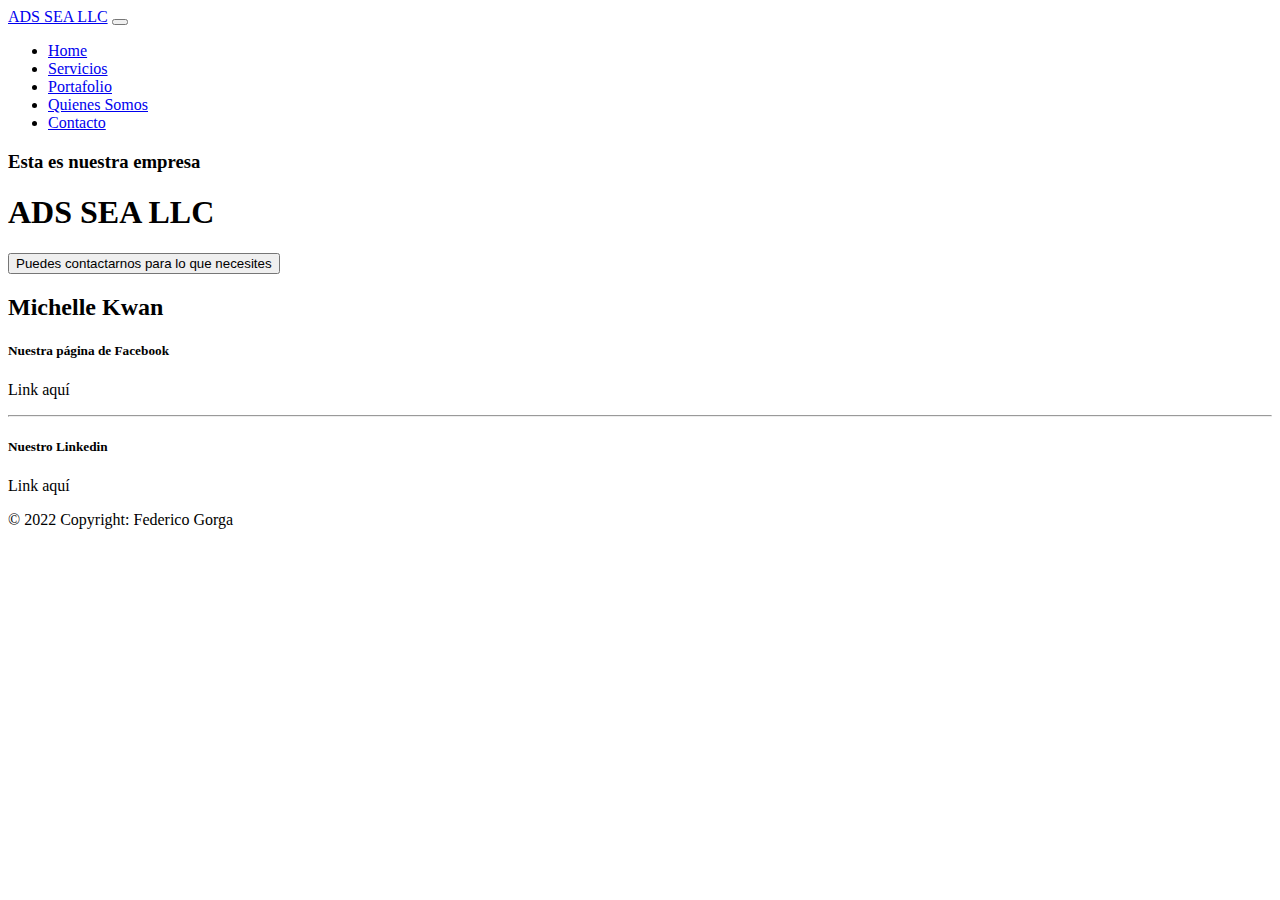
==== index.html @ 7ca1e467 "version1" ====
<!DOCTYPE html>
<html>
<head>
     <!-- Required meta tags -->
     <meta charset="utf-8">
     <meta name="viewport" content="width=device-width, initial-scale=1">
 
     <!-- Bootstrap CSS -->
     <link href="https://cdn.jsdelivr.net/npm/bootstrap@5.1.3/dist/css/bootstrap.min.css" rel="stylesheet" integrity="sha384-1BmE4kWBq78iYhFldvKuhfTAU6auU8tT94WrHftjDbrCEXSU1oBoqyl2QvZ6jIW3" crossorigin="anonymous">
 <link href="./css/personalizacion.css" rel="stylesheet">

<title>Prueba</title>
</head>

<body>
    <nav class="navbar navbar-expand-lg navbar-light bg-light">
        <div class="container-fluid">
          <a class="navbar-brand" href="#">ADS SEA LLC</a>
          <button class="navbar-toggler" type="button" data-bs-toggle="collapse" data-bs-target="#navbarSupportedContent" aria-controls="navbarSupportedContent" aria-expanded="false" aria-label="Toggle navigation">
            <span class="navbar-toggler-icon"></span>
          </button>
          <div class="collapse navbar-collapse" id="navbarSupportedContent">
            <ul class="navbar-nav me-auto mb-2 mb-lg-0">
              <li class="nav-item">
                <a class="nav-link active" aria-current="page" href="#">Home</a>
              </li>
              <li class="nav-item">
                <a class="nav-link active" aria-current="page" href="servicios.html">Servicios</a>
              </li>
              <li class="nav-item">
                <a class="nav-link active" aria-current="page" href="portafolio.html">Portafolio</a>
              </li>
              <li class="nav-item">
                <a class="nav-link active" aria-current="page" href="quienesomos.html">Quienes Somos</a>
              </li>
              <li class="nav-item">
                <a class="nav-link active" aria-current="page" href="contacto.html">Contacto</a>
              </li>
       
             
             
          
            </ul>
           
          </div>
        </div>
      </nav>

      <div class="container-fluid mt-5 bg-primary text-white col-12">
        <div class="row">
         <div class="col-lg-1"></div>
         <div class="col-lg-10 text-center">
           <h3>Esta es nuestra empresa</h3>
         </div>
         <div class="col-lg-12 text-center">
            <h1>ADS SEA LLC</h1>
          </div>
     </div>

     <div class="container col-lg-4">
        <div class="row">
     <button type="button" class="btn btn-success btn-sm justify-content-center">Puedes contactarnos para lo que necesites</button>
</div>

</div>

      </div>


      <div class="d-flex container justify-content-center align-items-center text-center mt-5 flex-column">

<div id="box1">

  </div>

  <h2 class="d-inline-flex col-1 mt-0">Michelle Kwan</h2>

      </div>


     <!-- Footer -->
<footer class="page-footer font-small teal pt-4 mt-5">

    <!-- Footer Text -->
    <div class="container-fluid text-center text-md-left">
  
      <!-- Grid row -->
      <div class="row">
  
        <!-- Grid column -->
        <div class="col-md-6 mt-md-0 mt-3">
  
          <!-- Content -->
          <h5 class="text-uppercase font-weight-bold">Nuestra página de Facebook</h5>
          <p>Link aquí</p>
  
        </div>
        <!-- Grid column -->
  
        <hr class="clearfix w-100 d-md-none pb-3">
  
        <!-- Grid column -->
        <div class="col-md-6 mb-md-0 mb-3">
  
          <!-- Content -->
          <h5 class="text-uppercase font-weight-bold">Nuestro Linkedin</h5>
          <p>Link aquí</p>
  
        </div>
        <!-- Grid column -->
  
      </div>
      <!-- Grid row -->
  
    </div>
    <!-- Footer Text -->
  
    <!-- Copyright -->
    <div class="footer-copyright text-center py-3">© 2022 Copyright: Federico Gorga
    </div>
    <!-- Copyright -->
  
  </footer>
  <!-- Footer -->


    <script src="https://cdn.jsdelivr.net/npm/bootstrap@5.1.3/dist/js/bootstrap.bundle.min.js" integrity="sha384-ka7Sk0Gln4gmtz2MlQnikT1wXgYsOg+OMhuP+IlRH9sENBO0LRn5q+8nbTov4+1p" crossorigin="anonymous"></script>
</body>

</html>
---- css/personalizacion.css ----
.a, .b, .c {
    width: 200px;
    height: 200px;
    margin-right: 3px;
}

img {
  width: 150px;
  height: 150px;

}
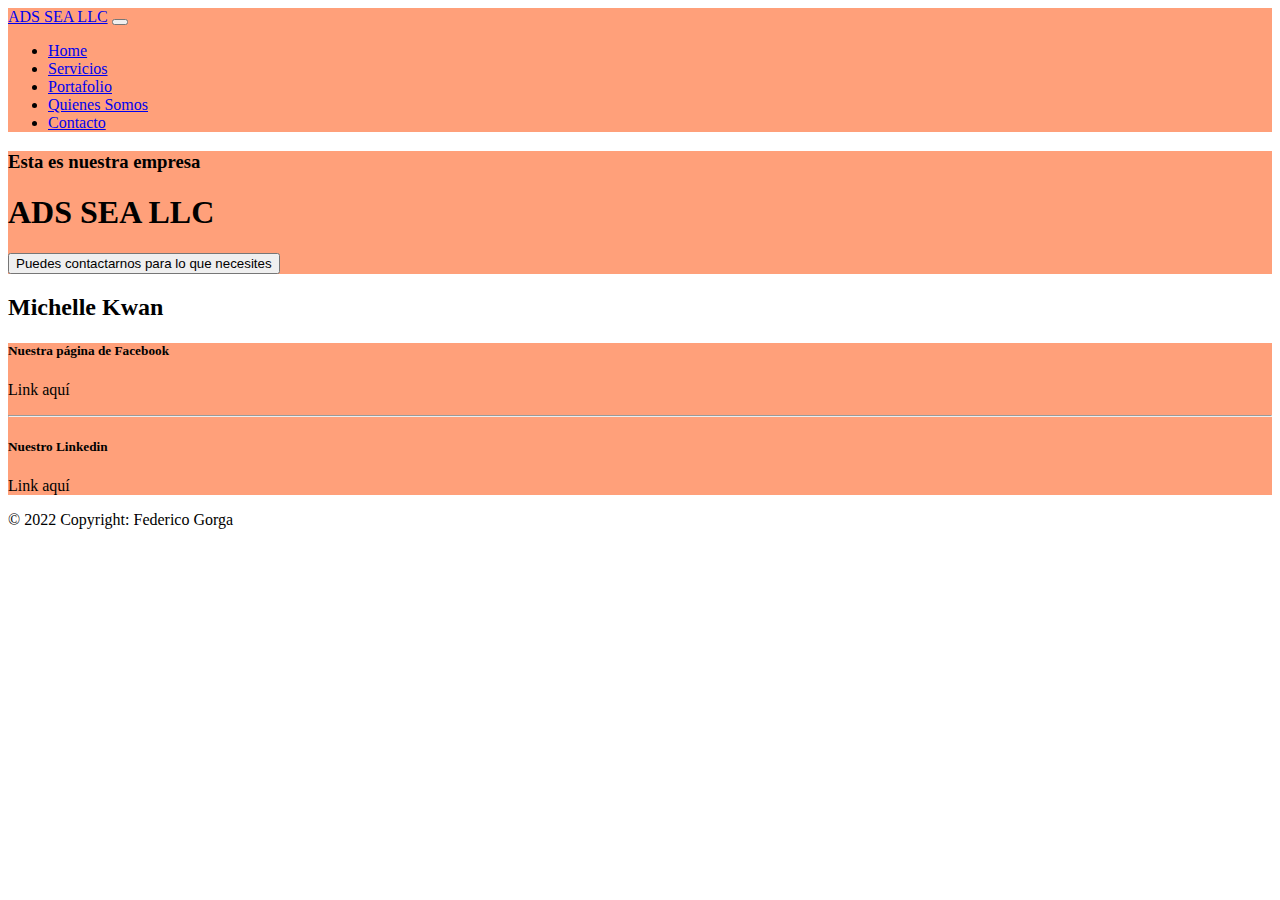
==== commit 623adba7: "sass 2 y seo" ====
--- a/index.html
+++ b/index.html
@@ -4,12 +4,13 @@
      <!-- Required meta tags -->
      <meta charset="utf-8">
      <meta name="viewport" content="width=device-width, initial-scale=1">
- 
+ <meta name="description" content="ADS SEA agencia de publicidad online">
+ <meta name="keywords" content="ads, sea, agencia, de, publicidad">
      <!-- Bootstrap CSS -->
      <link href="https://cdn.jsdelivr.net/npm/bootstrap@5.1.3/dist/css/bootstrap.min.css" rel="stylesheet" integrity="sha384-1BmE4kWBq78iYhFldvKuhfTAU6auU8tT94WrHftjDbrCEXSU1oBoqyl2QvZ6jIW3" crossorigin="anonymous">
  <link href="./css/personalizacion.css" rel="stylesheet">
 
-<title>Prueba</title>
+<title>ADS SEA Agencia de Publicidad Online</title>
 </head>
 
 <body>
--- a/css/personalizacion.css
+++ b/css/personalizacion.css
@@ -1,14 +1,20 @@
-
-
-
 .a, .b, .c {
-    width: 200px;
-    height: 200px;
-    margin-right: 3px;
+  width: 200px;
+  height: 200px;
+  margin-right: 3px;
 }
 
 img {
+  height: 150px;
   width: 150px;
-  height: 150px;
+}
 
-}+h1 {
+  font-weight: 700;
+}
+
+.container-fluid {
+  background-color: lightsalmon;
+  color: black;
+}
+/*# sourceMappingURL=personalizacion.css.map */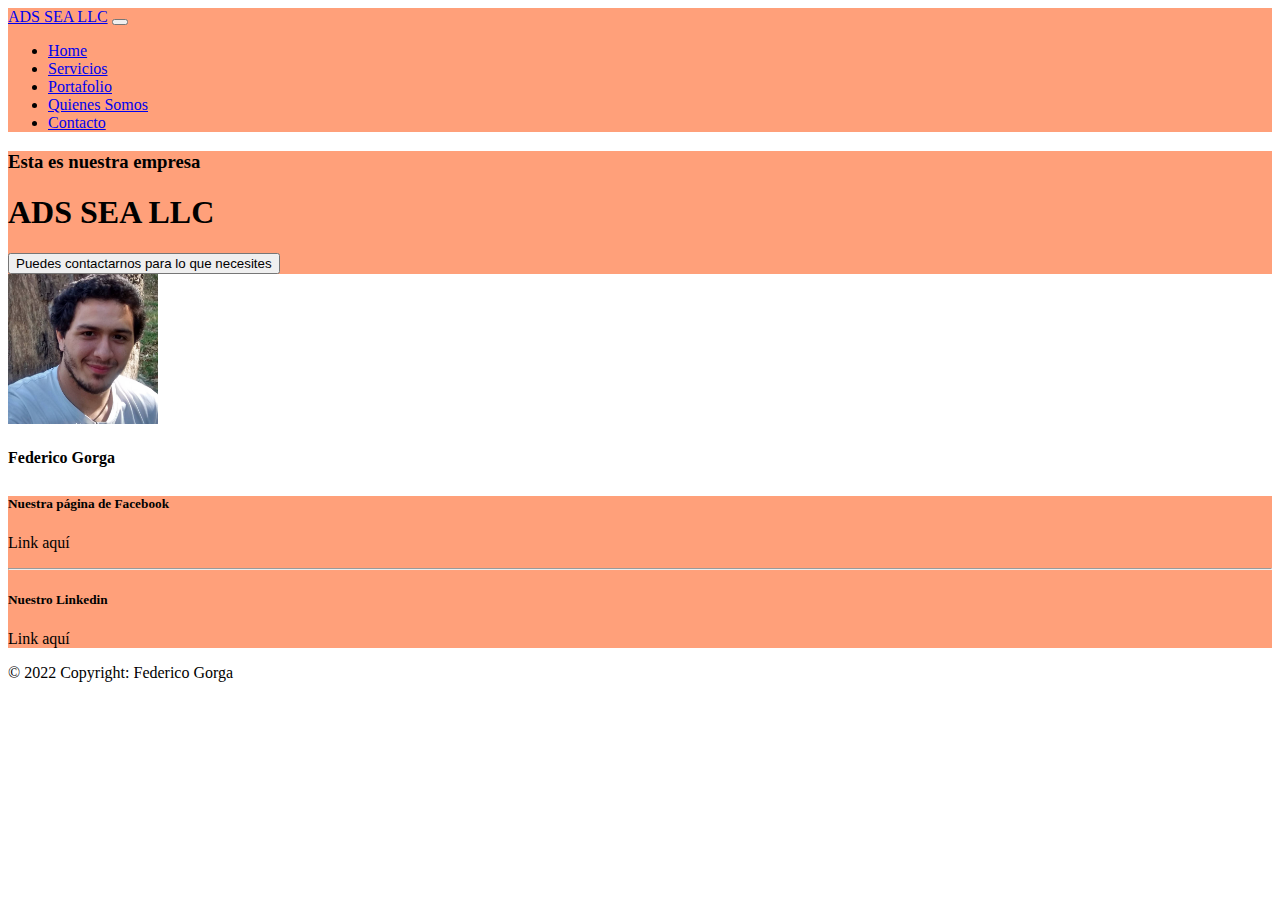
==== commit 61f9eb62: "entrega proyecto 3" ====
--- a/index.html
+++ b/index.html
@@ -14,6 +14,7 @@
 </head>
 
 <body>
+  <!-- aca comienza la navbar-->
     <nav class="navbar navbar-expand-lg navbar-light bg-light">
         <div class="container-fluid">
           <a class="navbar-brand" href="#">ADS SEA LLC</a>
@@ -46,6 +47,7 @@
           </div>
         </div>
       </nav>
+<!-- aca termina la navbar y comienza el encabezado-->
 
       <div class="container-fluid mt-5 bg-primary text-white col-12">
         <div class="row">
@@ -67,16 +69,19 @@
 
       </div>
 
+<!-- aca comienza el contenedor principal -->
+      <div class="d-flex container justify-content-center align-items-center text-center mt-5">
 
-      <div class="d-flex container justify-content-center align-items-center text-center mt-5 flex-column">
+        <div class="row">
 
-<div id="box1">
 
-  </div>
+          <div class="border-1 col-md-2 b"> <img src="img/yo.jpeg" alt="yo"> <h4>Federico Gorga</h4> </div>
 
-  <h2 class="d-inline-flex col-1 mt-0">Michelle Kwan</h2>
 
-      </div>
+
+
+        </div> <!-- aca termina el row-->
+        </div> <!-- aca termina el contenedor principal -->
 
 
      <!-- Footer -->
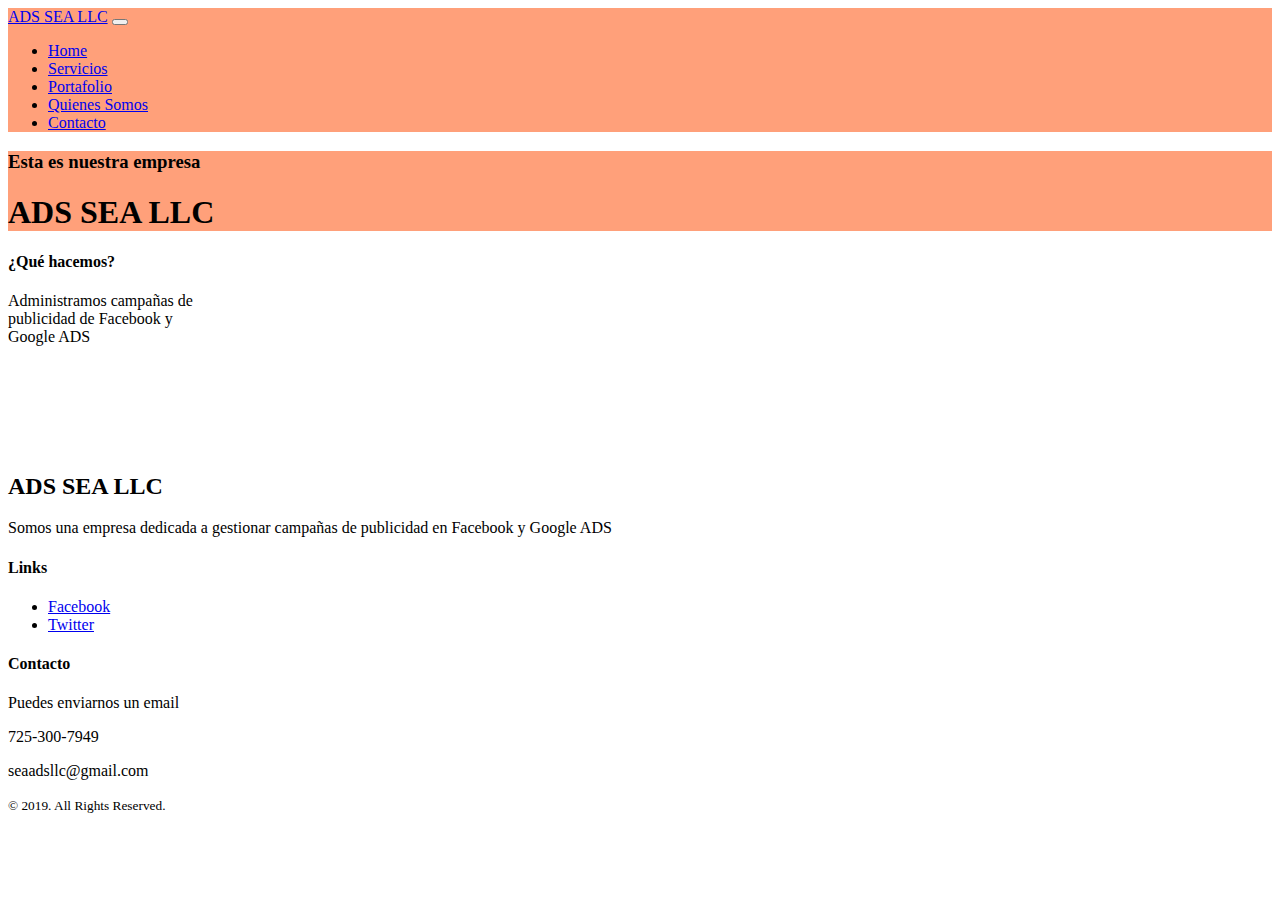
==== commit 448792b9: "Add files via upload" ====
--- a/index.html
+++ b/index.html
@@ -15,28 +15,28 @@
 
 <body>
   <!-- aca comienza la navbar-->
-    <nav class="navbar navbar-expand-lg navbar-light bg-light">
+    <nav class="navbar navbar-expand-lg navbar-light text-white bg-light">
         <div class="container-fluid">
-          <a class="navbar-brand" href="#">ADS SEA LLC</a>
+          <a class="navbar-brand text-white" href="#">ADS SEA LLC</a>
           <button class="navbar-toggler" type="button" data-bs-toggle="collapse" data-bs-target="#navbarSupportedContent" aria-controls="navbarSupportedContent" aria-expanded="false" aria-label="Toggle navigation">
             <span class="navbar-toggler-icon"></span>
           </button>
           <div class="collapse navbar-collapse" id="navbarSupportedContent">
-            <ul class="navbar-nav me-auto mb-2 mb-lg-0">
+            <ul class="navbar-nav me-auto mb-2 mb-lg-0 text-white">
               <li class="nav-item">
-                <a class="nav-link active" aria-current="page" href="#">Home</a>
+                <a class="nav-link active text-white" aria-current="page" href="#">Home</a>
               </li>
               <li class="nav-item">
-                <a class="nav-link active" aria-current="page" href="servicios.html">Servicios</a>
+                <a class="nav-link active text-white" aria-current="page" href="servicios.html">Servicios</a>
               </li>
               <li class="nav-item">
-                <a class="nav-link active" aria-current="page" href="portafolio.html">Portafolio</a>
+                <a class="nav-link active text-white" aria-current="page" href="portafolio.html">Portafolio</a>
               </li>
               <li class="nav-item">
-                <a class="nav-link active" aria-current="page" href="quienesomos.html">Quienes Somos</a>
+                <a class="nav-link active text-white" aria-current="page" href="quienesomos.html">Quienes Somos</a>
               </li>
               <li class="nav-item">
-                <a class="nav-link active" aria-current="page" href="contacto.html">Contacto</a>
+                <a class="nav-link active text-white" aria-current="page" href="contacto.html">Contacto</a>
               </li>
        
              
@@ -47,9 +47,9 @@
           </div>
         </div>
       </nav>
-<!-- aca termina la navbar y comienza el encabezado-->
+<!-- aca termina la navbar y comienza el encabezadogit-->
 
-      <div class="container-fluid mt-5 bg-primary text-white col-12">
+      <div class="container-fluid mt-5 bg-primary text-white col-12 empresa">
         <div class="row">
          <div class="col-lg-1"></div>
          <div class="col-lg-10 text-center">
@@ -60,13 +60,6 @@
           </div>
      </div>
 
-     <div class="container col-lg-4">
-        <div class="row">
-     <button type="button" class="btn btn-success btn-sm justify-content-center">Puedes contactarnos para lo que necesites</button>
-</div>
-
-</div>
-
       </div>
 
 <!-- aca comienza el contenedor principal -->
@@ -75,7 +68,11 @@
         <div class="row">
 
 
-          <div class="border-1 col-md-2 b"> <img src="img/yo.jpeg" alt="yo"> <h4>Federico Gorga</h4> </div>
+          <div class="border-1 col-md-4 b"> <h4 class="text-white">¿Qué hacemos?</h4> 
+          <p class="text-white">Administramos campañas de publicidad de Facebook y Google ADS</p>
+          
+          
+          </div>
 
 
 
@@ -83,50 +80,38 @@
         </div> <!-- aca termina el row-->
         </div> <!-- aca termina el contenedor principal -->
 
-
-     <!-- Footer -->
-<footer class="page-footer font-small teal pt-4 mt-5">
-
-    <!-- Footer Text -->
-    <div class="container-fluid text-center text-md-left">
-  
-      <!-- Grid row -->
+  <!-- Footer -->
+  <div class="mt-5 pt-5 pb-5 footer text-white">
+    <div class="container">
       <div class="row">
-  
-        <!-- Grid column -->
-        <div class="col-md-6 mt-md-0 mt-3">
-  
-          <!-- Content -->
-          <h5 class="text-uppercase font-weight-bold">Nuestra página de Facebook</h5>
-          <p>Link aquí</p>
-  
+        <div class="col-lg-5 col-xs-12 about-company">
+          <h2>ADS SEA LLC</h2>
+          <p class="pr-5 text-white-50">Somos una empresa dedicada a gestionar campañas de publicidad en Facebook y Google ADS</p>
+          <p><a href="#"><i class="fa fa-facebook-square mr-1"></i></a><a href="#"><i class="fa fa-linkedin-square"></i></a></p>
         </div>
-        <!-- Grid column -->
-  
-        <hr class="clearfix w-100 d-md-none pb-3">
-  
-        <!-- Grid column -->
-        <div class="col-md-6 mb-md-0 mb-3">
-  
-          <!-- Content -->
-          <h5 class="text-uppercase font-weight-bold">Nuestro Linkedin</h5>
-          <p>Link aquí</p>
-  
+        <div class="col-lg-3 col-xs-12 links">
+          <h4 class="mt-lg-0 mt-sm-3">Links</h4>
+            <ul class="m-0 p-0">
+              <li><a href="#">Facebook</a></li>
+              <li><a href="#">Twitter</a></li>
+             
+            </ul>
         </div>
-        <!-- Grid column -->
-  
+        <div class="col-lg-4 col-xs-12 location">
+          <h4 class="mt-lg-0 mt-sm-4">Contacto</h4>
+          <p>Puedes enviarnos un email</p>
+          <p class="mb-0"><i class="fa fa-phone mr-3"></i>725-300-7949</p>
+          <p><i class="fa fa-envelope-o mr-3"></i>seaadsllc@gmail.com</p>
+        </div>
       </div>
-      <!-- Grid row -->
-  
+      <div class="row mt-5">
+        <div class="col copyright">
+          <p class=""><small class="text-white-50">© 2019. All Rights Reserved.</small></p>
+        </div>
+      </div>
     </div>
-    <!-- Footer Text -->
-  
-    <!-- Copyright -->
-    <div class="footer-copyright text-center py-3">© 2022 Copyright: Federico Gorga
     </div>
-    <!-- Copyright -->
-  
-  </footer>
+     
   <!-- Footer -->
 
 
